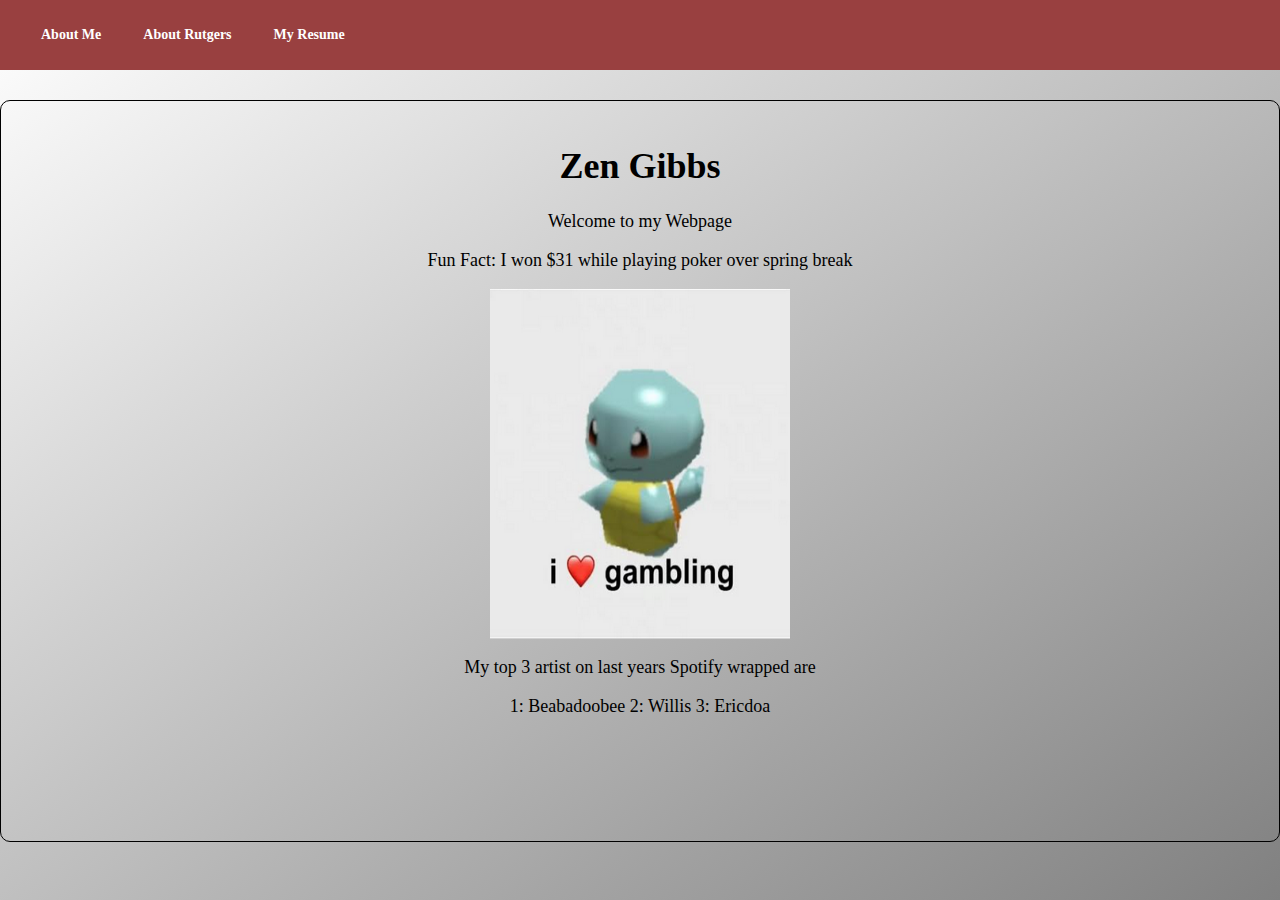
==== index.html @ 762c67e2 "Rename BoutMe.html to index.html" ====
<!DOCTYPE html>
<html>
    
    <head>
        <link rel="stylesheet" href="style.css">
        <title>About Me</title>
        
    </head>

    
    <body>
        <nav class="navbar">
            <ul class="nav-links">
                <li><a href="BoutMe.html">About Me</a></li>
                <li><a href="BoutRU.html">About Rutgers</a></li>
                <li><a href="Resume.html">My Resume</a></li>
            </ul>
        </nav>

        <div class="container centered-layout general-text">
            <h1 class="centered-text">Zen Gibbs</h1>
            <p class="centered-text">Welcome to my Webpage</p>
            <p class="centered-text">Fun Fact: I won $31 while playing poker over spring break</p>
            <img class="image-center" src = "gambling-pokemon1.png" width="300" height="350">
            <p class="centered-text">My top 3 artist on last years Spotify wrapped are</p>
            <p class="centered-text">1: Beabadoobee 2: Willis 3: Ericdoa</p>
        </div>
    </body>

</html>
---- style.css ----
/* Global style */

/* Screen Margins & padding */


.container {
    max-width: 1500px;
    margin: 0 auto;
    padding: 20px;
}

/* General Text Styles */
.general-text {
    font-size: 18px;
    color: black;
}
.general-centering {
    justify-content: center;
    align-items: center;
    display: flex;
}
body {
    color: black;
    background: linear-gradient(to bottom right, white, gray);
    margin: 0;
    padding: 0;
    min-height: 100vh; 
}
.centered-layout {
    max-width: 1400px;
    height: 700px;
    border-radius: 10px;
    margin: auto;
    padding: 20px;
    margin-top: 30px;
    background-color: transparent;
    border: 1px solid black;
    border-color: black;
}
/*              Nav Bar                         */
.navbar {
    background-color: rgb(153, 64, 64);
    padding: 0; 
    display: flex;
    align-items: center;
    justify-content: space-between;
    width: 100vw; 
    max-width: 100%; 
    margin: 0;
    height: 70px;
}

/* Navbar Links */
.nav-links {
    list-style: none;
    display: flex;
    justify-content: center;
    align-items: center;
    padding: 0 20px;
    margin: 0;
}

.nav-links li {
    flex-grow: 1;  /* Makes all items take equal space */
    display: flex;
    align-items: center;
    justify-content: center;
    height: 50px; 
    padding: 0 20px;
    border: 1px solid transparent;
}


.nav-links a {
    text-decoration: none;
    color: white;
    font-size: 14px;
    font-weight: bold;
    width: 100%;  /* Ensures the link stretches inside li */
    height: 100%;
    display: flex;
    align-items: center;
    justify-content: center;
    text-align: center;
    padding: 0;  /* Prevents extra spacing issues */
}

.centered-text {
    text-align: center;
}


/* Boutme Style */

.image-center {
    text-align: center;
    display: block;
    margin: 0 auto;
}

/* BoutRU Style */

.school-stuff {
    align-items: center;
    text-align: center;
    justify-content: center;
}

.top-margin {
    margin-top: 40px;
    padding-top: 40px;
}

/*Resume Style */

.divider {
    border: none;
    border-top: 2px solid black;
    width: 100%;
    margin-top: 10px;
    margin-bottom: 20px;
  }
  
.bottom-margin {
    margin-bottom: 20px;
    padding-bottom: 20px;
}

.small-bottom-margin {
    margin-bottom: 5px;
    
}
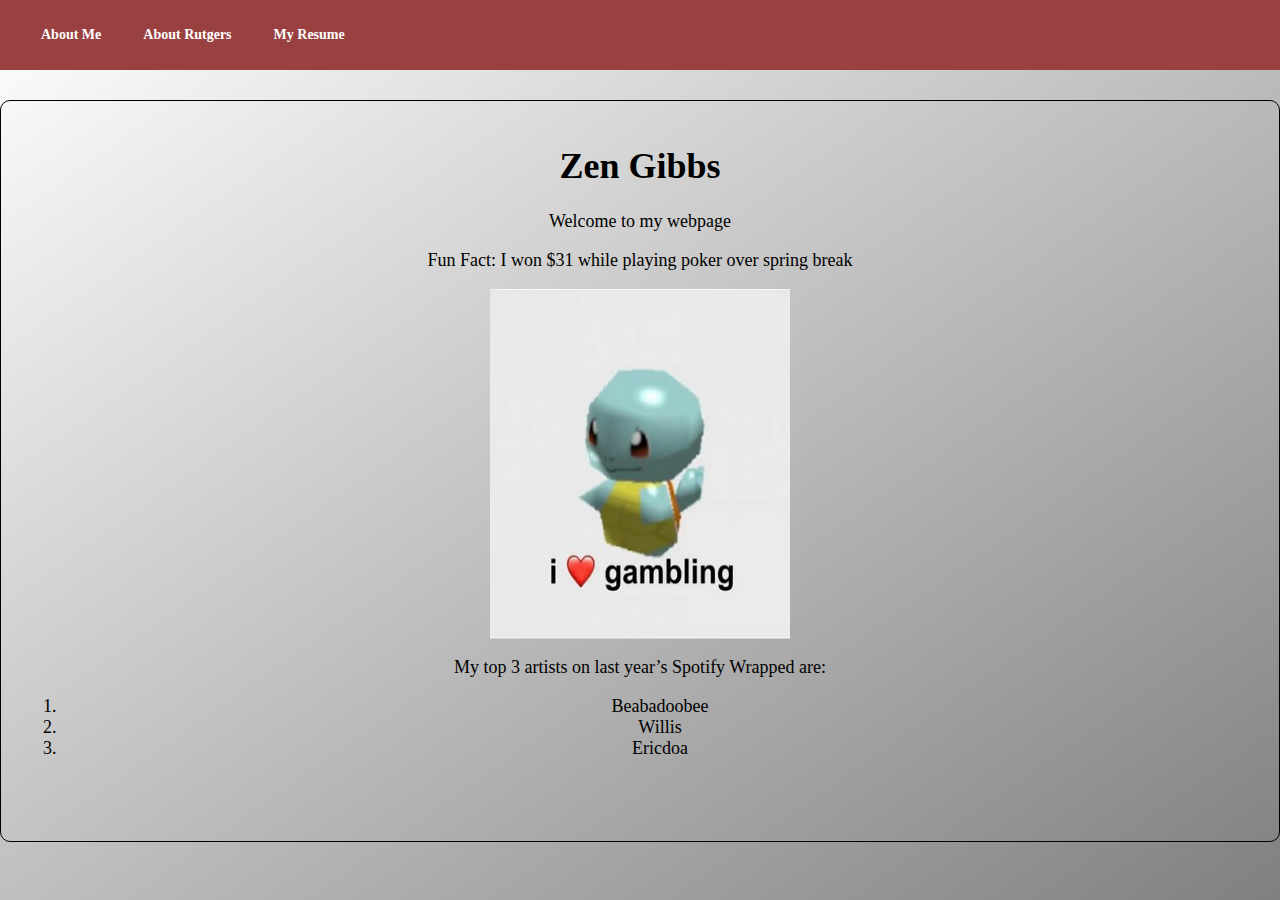
==== commit 3200a5ab: "Update index.html" ====
--- a/index.html
+++ b/index.html
@@ -11,7 +11,7 @@
     <body>
         <nav class="navbar">
             <ul class="nav-links">
-                <li><a href="BoutMe.html">About Me</a></li>
+                <li><a href="index.html">About Me</a></li>
                 <li><a href="BoutRU.html">About Rutgers</a></li>
                 <li><a href="Resume.html">My Resume</a></li>
             </ul>
@@ -19,11 +19,15 @@
 
         <div class="container centered-layout general-text">
             <h1 class="centered-text">Zen Gibbs</h1>
-            <p class="centered-text">Welcome to my Webpage</p>
+            <p class="centered-text">Welcome to my webpage</p>
             <p class="centered-text">Fun Fact: I won $31 while playing poker over spring break</p>
             <img class="image-center" src = "gambling-pokemon1.png" width="300" height="350">
-            <p class="centered-text">My top 3 artist on last years Spotify wrapped are</p>
-            <p class="centered-text">1: Beabadoobee 2: Willis 3: Ericdoa</p>
+            <p class="centered-text">My top 3 artists on last year’s Spotify Wrapped are:</p>
+            <ol class="centered-text">
+              <li>Beabadoobee</li>
+              <li>Willis</li>
+              <li>Ericdoa</li>
+            </ol>
         </div>
     </body>
 
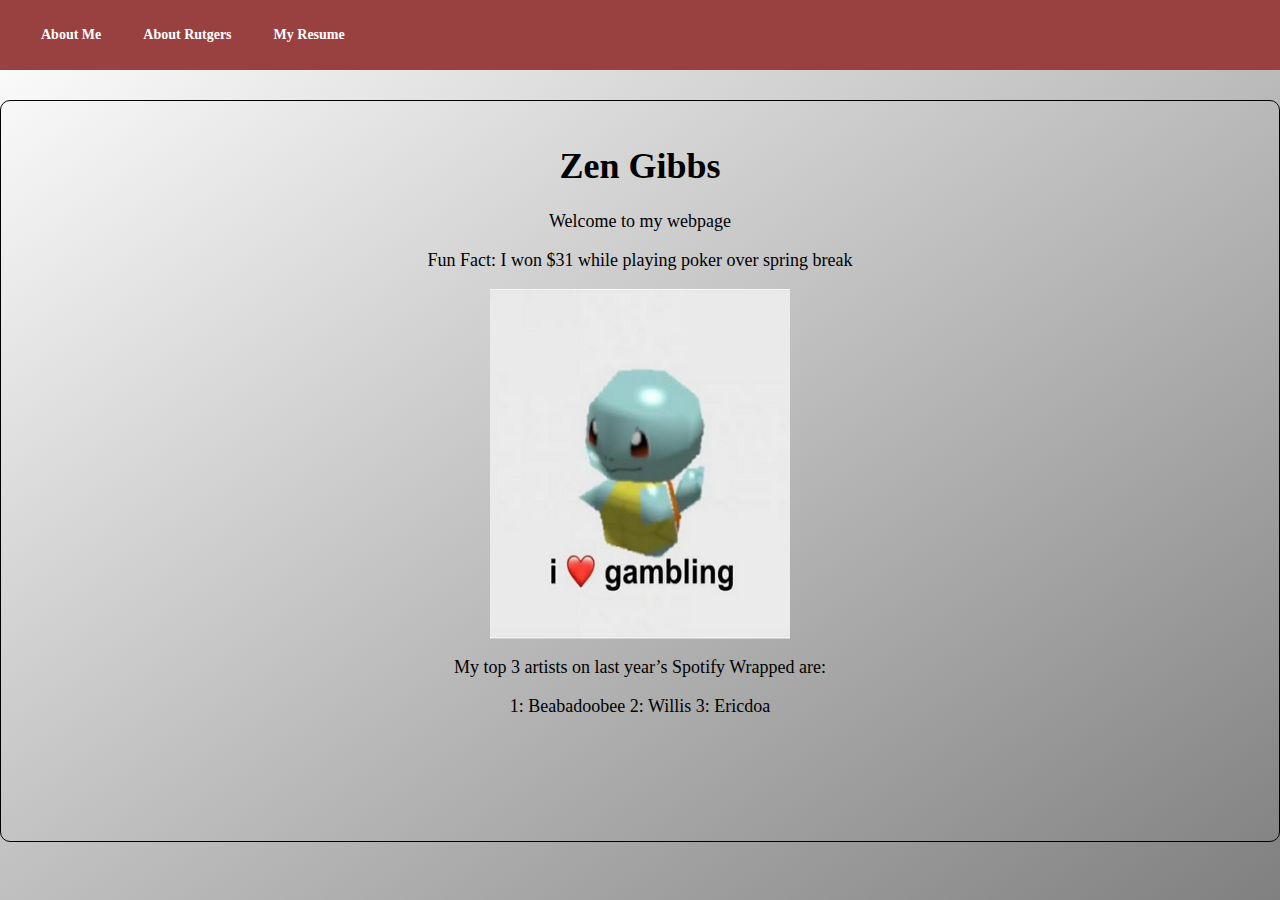
==== commit d5c009e0: "Update index.html" ====
--- a/index.html
+++ b/index.html
@@ -23,11 +23,7 @@
             <p class="centered-text">Fun Fact: I won $31 while playing poker over spring break</p>
             <img class="image-center" src = "gambling-pokemon1.png" width="300" height="350">
             <p class="centered-text">My top 3 artists on last year’s Spotify Wrapped are:</p>
-            <ol class="centered-text">
-              <li>Beabadoobee</li>
-              <li>Willis</li>
-              <li>Ericdoa</li>
-            </ol>
+            <p class="centered-text">1: Beabadoobee 2: Willis 3: Ericdoa</p>
         </div>
     </body>
 
